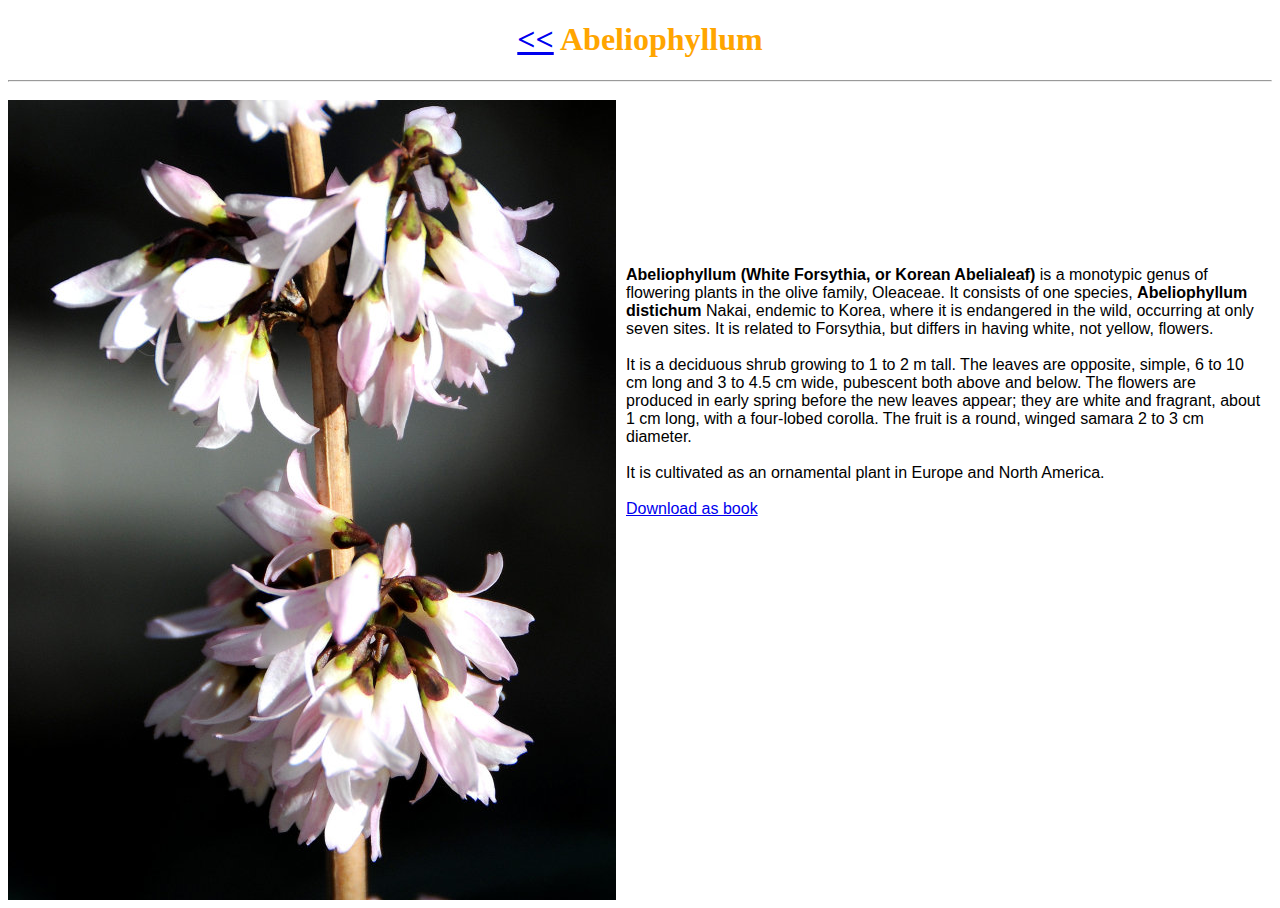
==== public/abeliophyllum.html @ 06b662ce "Abeliophyllum page is introduced." ====
<!DOCTYPE html>
<html>

<head>
	<title>Abeliophyllum</title>
	<link rel="stylesheet" type="text/css" media="screen" href="main.css" />
</head>

<body>
	<h1 class="topicHeading"><span class="link"><a href="index.html"><<</a> </span>Abeliophyllum </h1> 
	<hr>
	<div class="mainDiv">
	<img src="images/pbase-Abeliophyllum.jpg" alt="Abeliophyllum">
	<p class="info"><b>Abeliophyllum (White Forsythia, or Korean
		Abelialeaf)</b> is a monotypic genus of flowering plants in the olive family, Oleaceae. It consists of one species, <b>Abeliophyllum distichum</b> Nakai, endemic to Korea, where it is endangered in the wild, occurring at only seven sites. It is related to Forsythia, but differs in having white, not yellow, flowers.<br><br>
		It is a deciduous shrub growing to 1 to 2 m tall. The leaves are opposite, simple, 6 to 10 cm long and 3 to 4.5 cm wide, pubescent both above and below. The flowers are produced in early spring before the new leaves appear; they are white and fragrant, about 1 cm long, with a four-lobed corolla. The fruit is a round, winged samara 2 to 3 cm diameter.<br><br> 
		It is cultivated as an ornamental plant in Europe and North America.<br><br>
		<a href="logs/Abeliophyllum.pdf" class="link">Download as book</a>
		</p> 
	</div>
</body>

</html>
---- public/main.css ----
.mainHeading{
	color:orange;
	text-align: right;
	font-size: 50px;
	margin-right: 100px;
}

.mainDiv{
	display: flex; 
	justify-content: space-evenly;
	padding-top: 10px;
}

.info{
	padding:10px;
	font-family:sans-serif;
	padding-top: 150px;
}

.topicHeading{
	text-align:center;
	color:orange;
}

.link{
	text-underline-position: below;
}
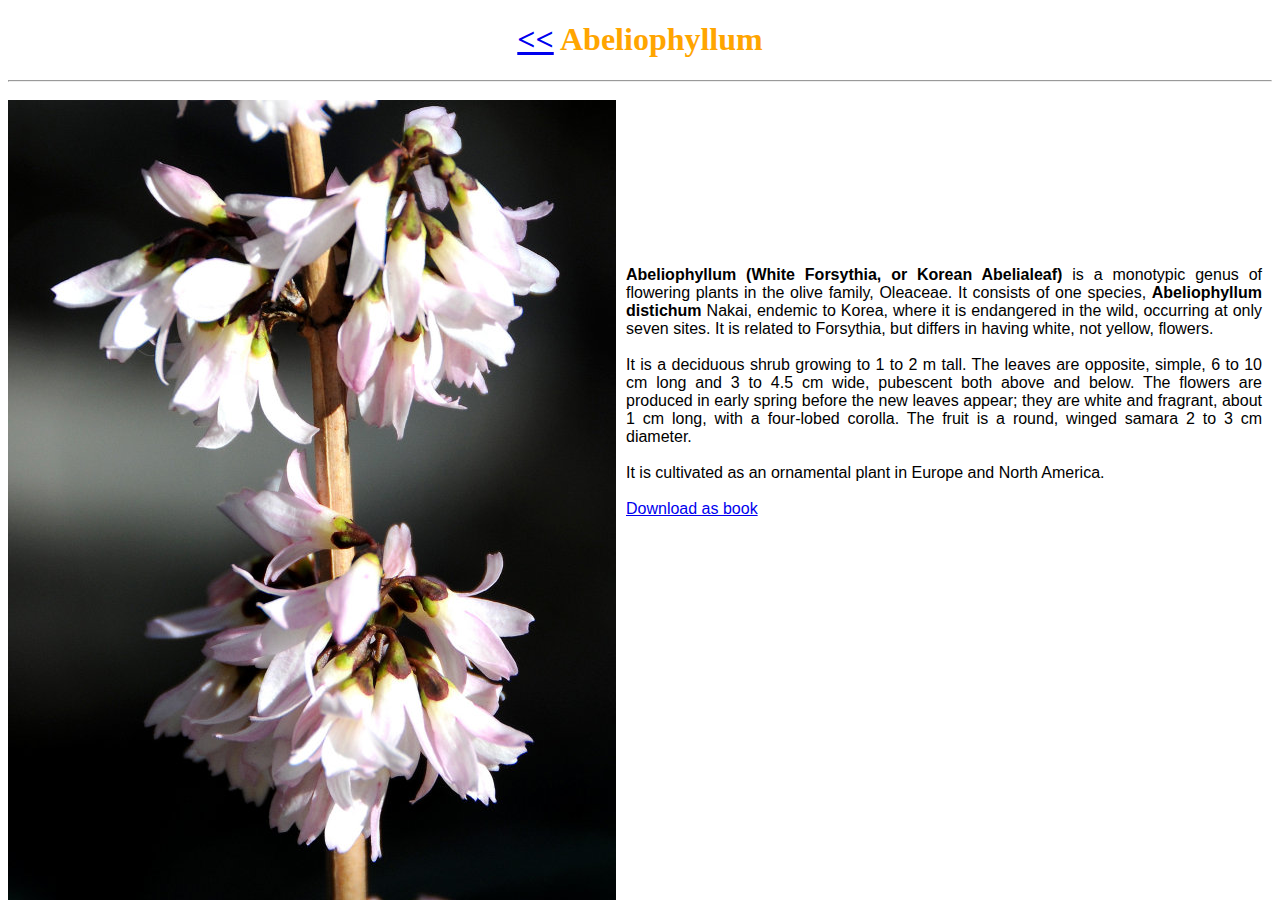
==== commit e314f5cd: "comments.json is moved to private/data/" ====
--- a/public/abeliophyllum.html
+++ b/public/abeliophyllum.html
@@ -15,7 +15,7 @@
 		Abelialeaf)</b> is a monotypic genus of flowering plants in the olive family, Oleaceae. It consists of one species, <b>Abeliophyllum distichum</b> Nakai, endemic to Korea, where it is endangered in the wild, occurring at only seven sites. It is related to Forsythia, but differs in having white, not yellow, flowers.<br><br>
 		It is a deciduous shrub growing to 1 to 2 m tall. The leaves are opposite, simple, 6 to 10 cm long and 3 to 4.5 cm wide, pubescent both above and below. The flowers are produced in early spring before the new leaves appear; they are white and fragrant, about 1 cm long, with a four-lobed corolla. The fruit is a round, winged samara 2 to 3 cm diameter.<br><br> 
 		It is cultivated as an ornamental plant in Europe and North America.<br><br>
-		<a href="logs/Abeliophyllum.pdf" class="link">Download as book</a>
+		<a href="pdfs/Abeliophyllum.pdf" class="link">Download as book</a>
 		</p> 
 	</div>
 </body>
--- a/public/main.css
+++ b/public/main.css
@@ -15,6 +15,7 @@
 	padding:10px;
 	font-family:sans-serif;
 	padding-top: 150px;
+	text-align: justify;
 }
 
 .topicHeading{
